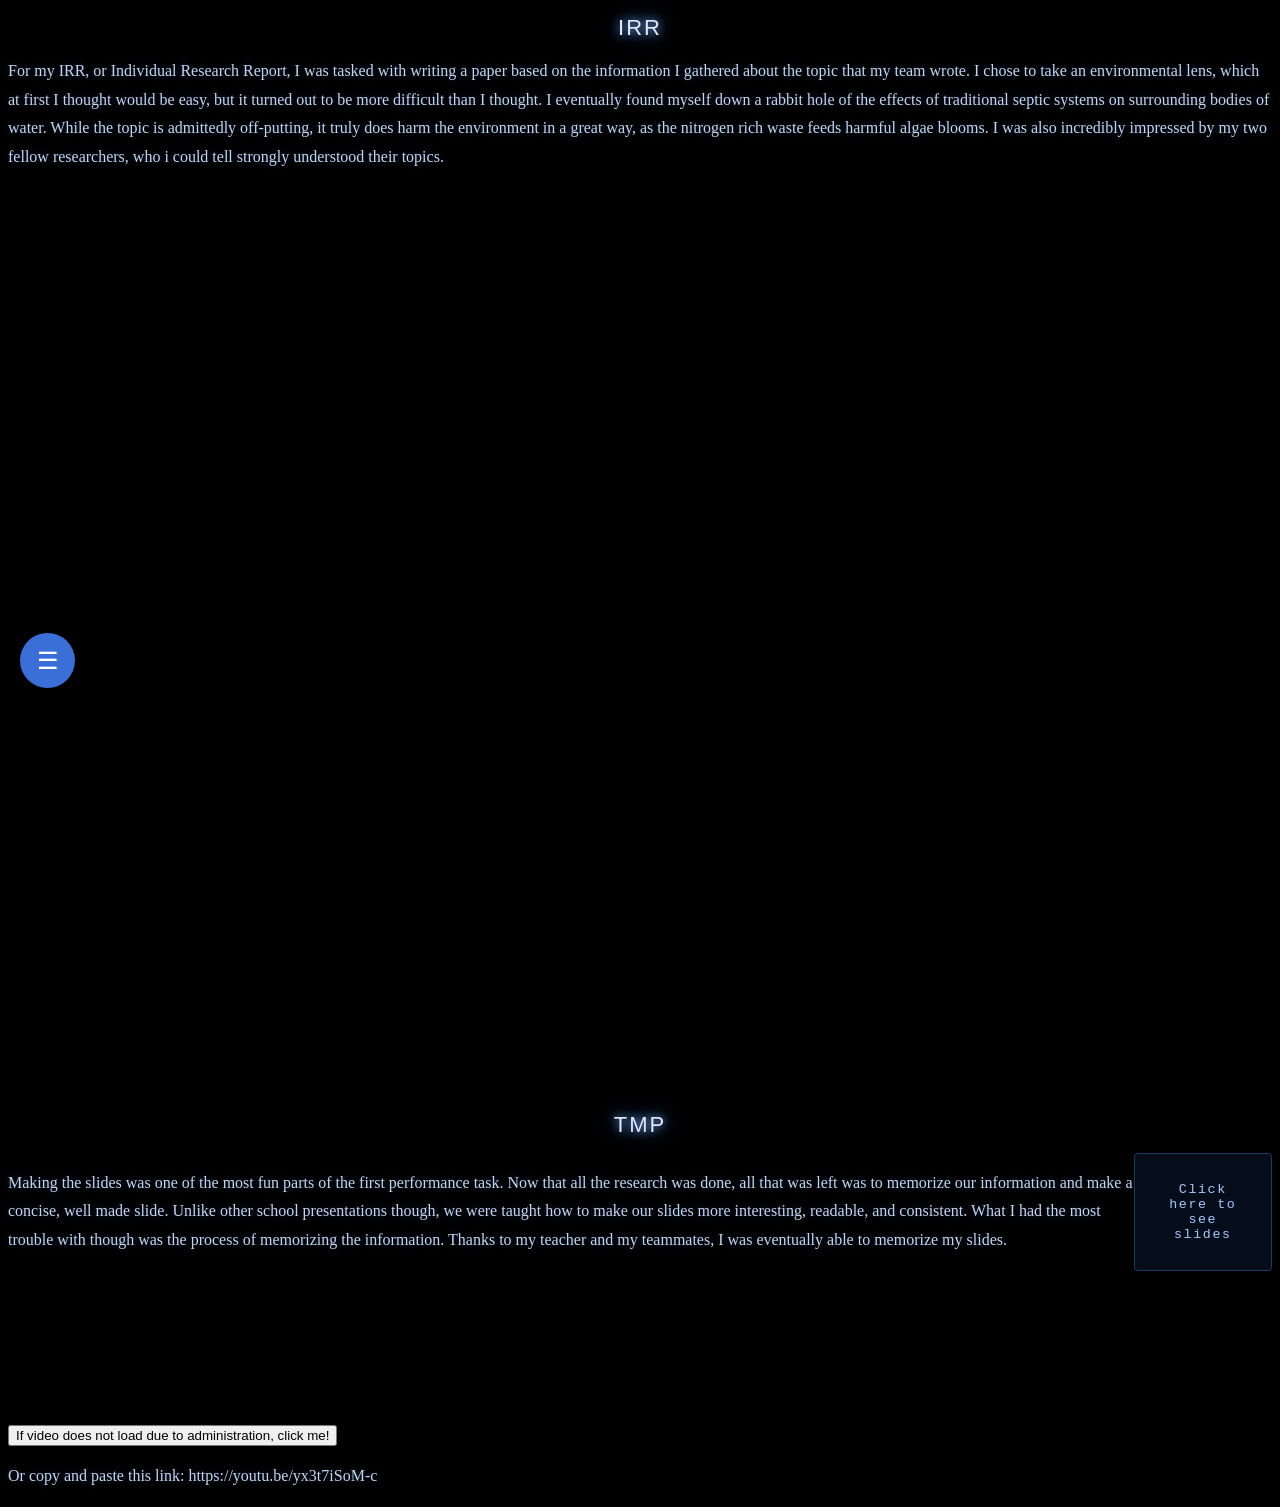
==== pt1.html @ 1b77760f "Added local videos, extra text for clarification, and added functions for resuable classes" ====
<!DOCTYPE html>
<html lang="en">
<head>
    <meta charset="UTF-8">
    <title>Performance Task 1</title>
    <link rel="stylesheet" href="apSeminar.css">

</head>
<div class="nav-wrapper">

    <!-- Main toggle button -->
    <button class="nav-toggle" id="navToggle">☰</button>

    <!-- Hidden nav links -->
    <div class="nav-menu" id="navMenu">
        <a href="APCSA.html">APCSA</a>
        <a href="index.html">Home</a>
        <a href="apSeminar.html">Seminar</a>
        <a href="pt2.html">Performance Task 2</a>
    </div>

</div>
<script>
    const navToggle = document.getElementById("navToggle");
    const navWrapper = document.querySelector(".nav-wrapper");

    navToggle.addEventListener("click", () => {
        navWrapper.classList.toggle("open");
    });
</script>
<script>
    document.addEventListener("DOMContentLoaded", () => {

        document.querySelectorAll("a, button").forEach(element => {

            element.addEventListener("click", function(e) {

                let href = null;

                if (this.tagName === "A") {
                    href = this.getAttribute("href");
                }

                if (this.tagName === "BUTTON") {
                    href = this.getAttribute("data-href");
                }

                if (href) {
                    e.preventDefault();

                    document.body.classList.add("fade-out");

                    setTimeout(() => {
                        window.location.href = href;
                    }, 500);
                }
            });

        });

    });
</script>

<body>
<h1>IRR</h1>
<p>
    For my IRR, or Individual Research Report, I was tasked with writing a paper based on the information I
    gathered about the topic that my team wrote. I chose to take an environmental lens, which at first I thought
    would be easy, but it turned out to be more difficult than I thought. I eventually found myself
    down a rabbit hole of the effects of traditional septic systems on surrounding bodies of water. While the
    topic is admittedly off-putting, it truly does harm the environment in a great way, as the nitrogen rich waste
    feeds harmful algae blooms. I was also incredibly impressed by my two fellow researchers, who i could
    tell strongly understood their topics.
</p>
<div class = "doc-container">
    <iframe class = "research-report" src="https://docs.google.com/document/d/e/2PACX-1vTDotvn-my4KMvrIYJkhXbdE6buupTxV22-oQzoUj-5Zvcx-Cbq0yaLFO_UWf0IoCzbl2d90zFAyQDQ/pub?embedded=true"></iframe>
</div>
<div class ="container tmp">
    <h1>TMP</h1>
    <div class ="slides">
        <p>Making the slides was one of the most fun parts of the first performance task. Now that all the research was
            done, all that was left was to memorize our information and make a concise, well made slide. Unlike other
            school presentations though, we were taught how to make our slides more interesting, readable, and consistent.
            What I had the most trouble with though was the process of memorizing the information. Thanks to my teacher and
            my teammates, I was eventually able to memorize my slides.</p>
        <button class = "navButtons" onclick = "window.location.href='tmp.html'"> Click here to see slides </button>
    </div>
    <video src = "videos/Tmp.mp4"></video>


</div>
<button class = "redir" onclick = "window.location.href='https://youtu.be/yx3t7iSoM-c'">
    If video does not load due to administration, click me!
</button>
<p>Or copy and paste this link: https://youtu.be/yx3t7iSoM-c </p>


</body>
</html>
---- apSeminar.css ----
body{
    background-color: black;
    opacity: 0;
    animation: fadeIn 0.5s ease-in forwards;
}

body.fade-out{
    animation: fadeOut 0.5s ease-in forwards;
}
.navButtons{
    font-family: monospace;
    letter-spacing: 0.12em;
    color: #a5c8ff;
    background: #050d1a;
    border: 1px solid #1e3a5f;
    border-radius: 4px;
    padding: 12px 28px;
    overflow: hidden;
    position: relative;
}

@keyframes fadeIn {
    from{
        opacity:0;
    }
    to{
        opacity:1;
    }

}

@keyframes fadeOut {
    from{
        opacity:1;
    }
    to{
        opacity:0;
    }

}

.nav-wrapper {
    position: fixed;
    bottom: 20px;
    left: 20px;
    z-index: 999;
}

/* main button */
.nav-toggle {
    width: 55px;
    height: 55px;
    border-radius: 50%;
    border: none;
    background: #3a6fd8;
    color: white;
    font-size: 24px;
    cursor: pointer;
    box-shadow: 0 0 15px rgba(0,0,0,0.4);
    transition: transform 0.3s ease;
}

.nav-toggle:hover {
    transform: scale(1.1);
}

/* menu container */
.nav-menu {
    display: flex;
    flex-direction: column;
    gap: 10px;
    margin-bottom: 10px;

    /* hidden state */
    opacity: 0;
    transform: translateY(20px);
    pointer-events: none;

    transition: all 0.3s ease;
}

/* visible state */
.nav-wrapper.open .nav-menu {
    opacity: 1;
    transform: translateY(0);
    pointer-events: auto;
}

/* links */
.nav-menu a {
    background: #0d1b3d;
    color: white;
    padding: 10px 14px;
    border-radius: 8px;
    text-decoration: none;
    font-family: Arial, sans-serif;
    width: 180px;
    box-shadow: 0 0 10px rgba(0,0,0,0.3);
    transition: 0.2s;
}

.doc-container {
    display: flex;
    justify-content: center; /* centers horizontally */
    width: 100%;
    margin: 20px 0;
}

.doc-container iframe {
    width: 90%;      /* make document much wider */
    max-width: 1400px;
    height: 900px;   /* increase height */
    border: none;
}

.nav-menu a:hover {
    background: #1d3f7a;
    transform: translateX(5px);
}

.vid{
    position: absolute;
    top: 0;
    left: 50;
    width: 100%;
    height: 100%;
    border: 0;
}
h1{
    font-family: Impact, Charcoal, sans-serif;
    font-size: 22px;
    letter-spacing: 2px;
    word-spacing: 2px;
    color: #e0e8ff;
    font-weight: 400;
    font-style: normal;
    font-variant: normal;
    text-transform: capitalize;
    text-shadow: 0 0 10px #7eb3ff, 0 0 20px #3a6fd8;
    text-align: center;
}
p{
    color: #c5d5f0;
    font-family: Georgia, serif;
    line-height: 1.8;
    text-shadow: 0 0 8px rgba(100, 160, 255, 0.3);
}

.sContainer{
    display:flex;
    width:100%;
    height:500px;
}

.split{
    width: 50%;
    position: relative;
}

.left{
    left: 0;
    border: 5px solid rgba(100, 160, 255, 0.3);
}

.right{
    right: 0;
    border: 5px solid rgba(100, 160, 255, 0.3);
}
.centered {
    position: absolute;
    top: 50%;
    left: 50%;
    transform: translate(-50%, -50%);
    text-align: center;
}
.slides{
    display: flex;
    justify-content: center;
    margin-inline: auto;
    width: 100%;
}

a{
    color: white
}
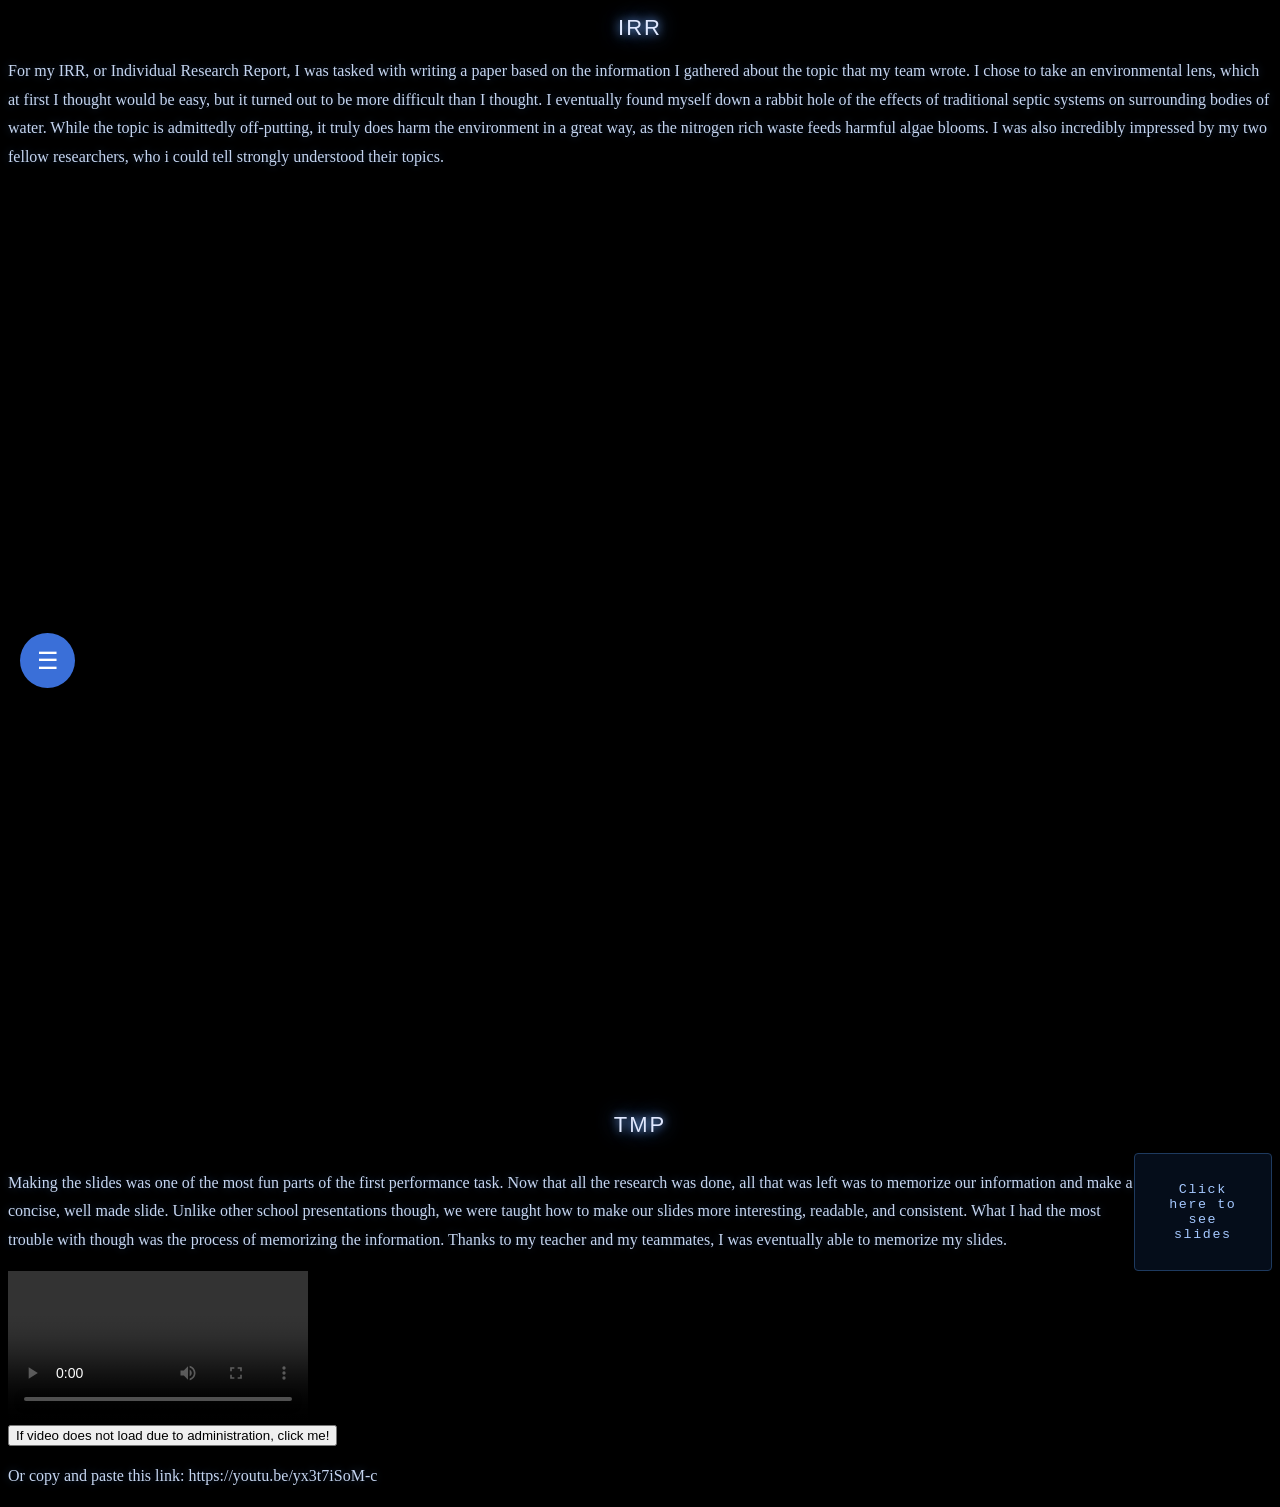
==== commit 73c6705c: "Made videos playable" ====
--- a/pt1.html
+++ b/pt1.html
@@ -85,7 +85,7 @@
             my teammates, I was eventually able to memorize my slides.</p>
         <button class = "navButtons" onclick = "window.location.href='tmp.html'"> Click here to see slides </button>
     </div>
-    <video src = "videos/Tmp.mp4"></video>
+    <video src = "videos/TmpVideo.mp4" controls></video>
 
 
 </div>
